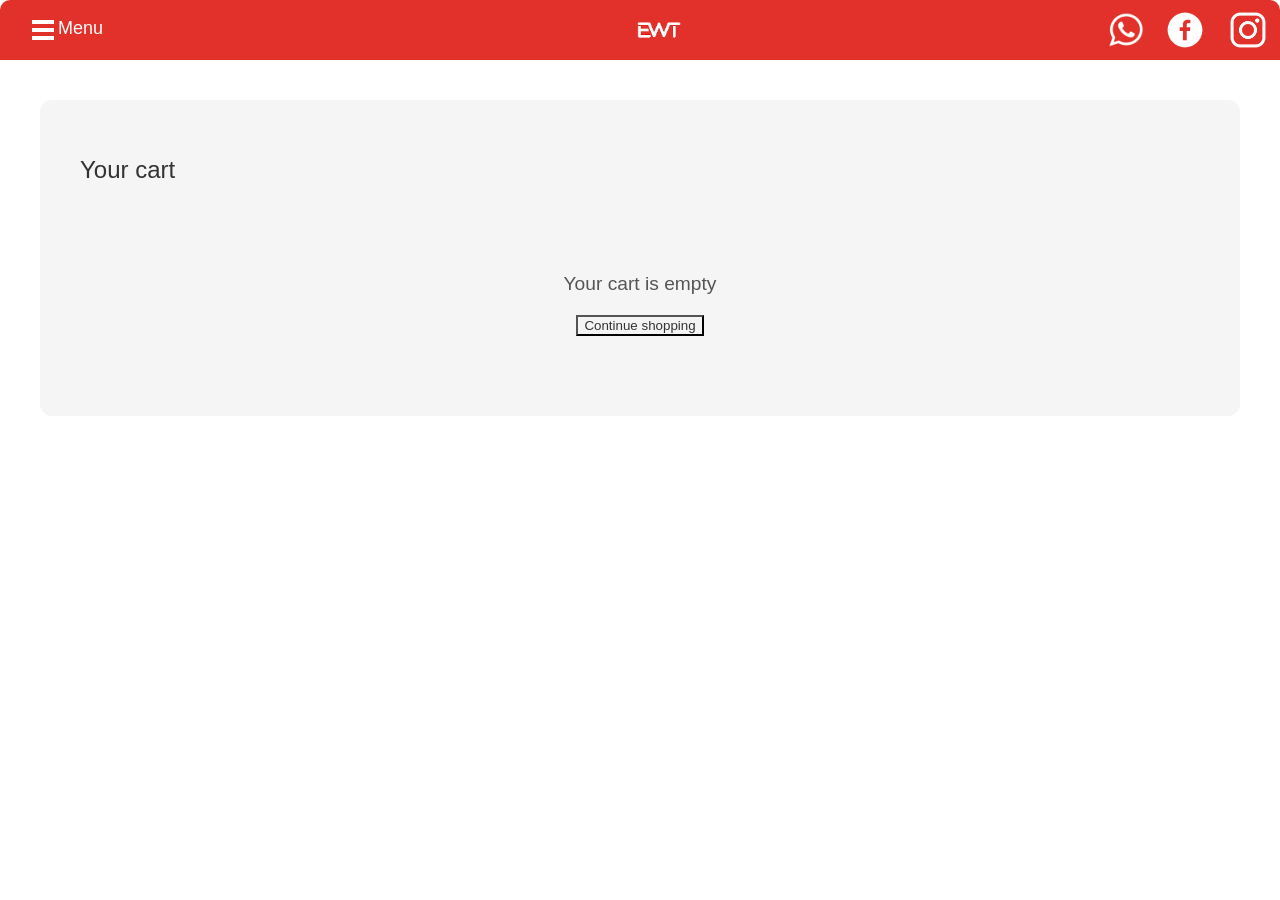
==== ewt/cart.html @ c01e96e6 "Initial commit" ====
<!DOCTYPE html>
<html>
    <head> 
        <meta charset="UTF-8">
        <title>EWT Technology - Cart</title> 
        <link rel="stylesheet" href="CSSStyle1.css">
        <link rel="icon" type="image/png" href="EWT.png">
    </head>
    
    <body>
        <div class="website">
            
            <div class="nav-bar">
                <div class="menu-container">
                    <div class="hamburger-option" onclick="window.location.href='index.html'">
                        <div class="line"></div> 
                        <div class="line"></div>
                        <div class="line"></div>
                    </div>
                    <div class="shortText">Menu</div>
                </div>
                
                <div class="EWT">
                    <a href="index.html" class="link"></a>
                </div>
                
                <div class="Social-Medias">
                    <a href="#" class="whatsapp"></a>
                    <a href="#" class="facebook"></a>
                    <a href="#" class="instagram"></a>        
                </div>
            </div>

            <main class="cart-container">
                <div class="cart-wrapper">
                    <h1 class="cart-title">Your cart</h1>
                    
                    <table class="cart-table" id="cartTable">
                        <thead>
                            <tr>
                                <th class="col-product">Product</th>
                                <th>Price</th>
                                <th>Qty</th>
                                <th>Subtotal</th>
                                <th></th>
                            </tr>
                        </thead>
                        <tbody id="fullCartBody">
                            </tbody>
                    </table>

                    <div id="empty-state" class="empty-state-container" style="display: none; text-align: center; padding: 40px;">
                        <p style="font-size: 1.2em; margin-bottom: 20px;">Your cart is empty</p>
                        <button class="btn-secondary" onclick="window.location.href='index.html'">Continue shopping</button>
                    </div>

                    <div class="cart-total-section" id="cartTotalSection">
                        <span class="total-label">Total :</span>
                        <span class="total-amount" id="fullCartTotal">RM 0</span>
                    </div>
                </div>

                <div class="cart-action-buttons" id="cartActionButtons">
                    <button class="btn-secondary" onclick="window.location.href='index.html'">Continue shopping</button>
                    <button class="btn-primary" onclick="processFinalCheckout()">Proceed to checkout</button>
                </div>
            </main>

        </div> 

        <script>
            let cart = JSON.parse(localStorage.getItem('cart')) || [];

            function renderFullCart() {
                const tbody = document.getElementById('fullCartBody');
                const totalSpan = document.getElementById('fullCartTotal');
                const emptyState = document.getElementById('empty-state');
                const cartTable = document.getElementById('cartTable');
                const totalSection = document.getElementById('cartTotalSection');
                const actionButtons = document.getElementById('cartActionButtons');
                
                if (cart.length === 0) {
                    cartTable.style.display = 'none';
                    totalSection.style.display = 'none';
                    actionButtons.style.display = 'none';
                    emptyState.style.display = 'block';
                    return;
                }

                cartTable.style.display = 'table';
                totalSection.style.display = 'block'; 
                actionButtons.style.display = 'flex'; 
                emptyState.style.display = 'none';

                let total = 0;
                
                tbody.innerHTML = cart.map((item, index) => {
                    const subtotal = item.price * item.quantity;
                    total += subtotal;
                    
                    return `
                        <tr>
                            <td class="col-product" style="display: flex; align-items: center; gap: 15px;">
                                <img src="${item.image}" onerror="this.src='https://images.unsplash.com/photo-1588872657578-7efd1f1555ed?w=100';" style="width: 50px; height: 50px; object-fit: cover; border-radius: 5px;">
                                <span class="product-name">${item.name}</span>
                            </td>
                            <td>RM ${item.price.toLocaleString()}</td>
                            <td>
                                <div class="quantity-controls" style="display: flex; align-items: center; gap: 10px;">
                                    <button class="qty-btn" onclick="updateQty(${index}, -1)" style="padding: 5px 10px; cursor: pointer;">-</button>
                                    <input type="text" value="${item.quantity}" readonly class="qty-input" style="width: 40px; text-align: center;">
                                    <button class="qty-btn" onclick="updateQty(${index}, 1)" style="padding: 5px 10px; cursor: pointer;">+</button>
                                </div>
                            </td>
                            <td>RM ${subtotal.toLocaleString()}</td>
                            <td>
                                <button onclick="removeItem(${index})" style="background:none; border:none; color:#e2312b; cursor:pointer; font-size: 1.5em; font-weight: bold;">&times;</button>
                            </td>
                        </tr>
                    `;
                }).join('');
                
                totalSpan.textContent = `RM ${total.toLocaleString()}`;
            }

            function updateQty(index, change) {
                cart[index].quantity += change;
                if (cart[index].quantity <= 0) {
                    cart.splice(index, 1); 
                }
                localStorage.setItem('cart', JSON.stringify(cart)); 
                renderFullCart(); 
            }

            function removeItem(index) {
                cart.splice(index, 1);
                localStorage.setItem('cart', JSON.stringify(cart));
                renderFullCart();
            }

            function processFinalCheckout() {
                if(cart.length === 0) return;
                alert("Order placed successfully! EWT Technology will process your request.");
                cart = []; 
                localStorage.setItem('cart', JSON.stringify(cart));
                window.location.href = 'index.html'; 
            }

            window.addEventListener('storage', function(event) {
                if (event.key === 'cart') {
                    cart = JSON.parse(event.newValue) || [];
                    renderFullCart();
                }
            });

            renderFullCart();
        </script>
    </body>
</html>
---- ewt/CSSStyle1.css ----
body {
    background-color: #f4f4f4; 
    
    /* Keep your sticky footer flex code here! */
    margin: 0;
    display: flex;
    flex-direction: column;
    min-height: 100vh;
}

.website {
    flex-grow: 1; /* Keeps the sticky footer working */
    background-color: white; 
    width: 100%;
    max-width: 1400px; 
    margin: 0 auto; 
    box-shadow: 0px 0px 20px rgba(0,0,0,0.1);
}

.nav-bar{
    height:60px;
    background-color: rgba(226, 49, 42);
    display: flex;
    justify-content:space-between;
    position:relative;
    align-items:center;
    border-radius: 10px 10px 0px 0px;
}

.menu-container{
    display: inline-flex;
    flex-direction:row;
    margin: 10px;
    padding: 10px;
    border-radius: 10px; /* Makes the highlight look professional */
    transition:background-color 0.3s ease;
}

.menu-container:hover{
   background-color: rgb(255, 88, 88,0.75); /* Changes to a lighter, active red */
   cursor: pointer; /* Turns the mouse arrow into a clicking hand */
}

.hamburger-option{
    display: flex;
    justify-content: center;
    flex-direction:column;
    padding-left:10px;
}

.line{
    border: 1px solid white;
    width: 20px;
    height: 2px;
    background-color: white;
    margin:2px;
}

.shortText{
    padding-left:2px;
    font-family:'Trebuchet MS', 'Lucida Sans Unicode', 'Lucida Grande', 'Lucida Sans', Arial, sans-serif;
    color:white;
    font-size: 18px;
}

.EWT{
    background-color:white;
    background-image: url('EWTNavBar.png'); /* use this to add a background*/
    background-size:cover;
    width:60px;
    height:60px;
    background-position:center;
    padding:-30px;
    margin-left:100px;
    background-size:130%;
    background-repeat:no-repeat;
    transition:background-color 0.3 ease;
}

.EWT:hover{
    background-color:rgb(255, 88, 88,0.75);
    cursor: pointer;
}

.Social-Medias{
    display:flex;
    flex-direction: row;
}

.whatsapp{
    background-image: url("Whatsapp.png"); 
    width:60px;
    height:60px;
    background-size:cover;/*!!!USE THIS FOR UNEVEN PNGS*/
    transition:background-color 0.3s ease;
    background-size: 100%;
    background-repeat:no-repeat;/*!!!*/
}

.whatsapp:hover{
    background-color: rgb(255, 88, 88,0.75); /* Changes to a lighter, active red */
    cursor: pointer; /* Turns the mouse arrow into a clicking hand */
}

.facebook{
    background-image: url("facebook.png");
    align-self:center;;
    width:60px;
    height:60px;
    background-size:cover;
    background-position: center;
    transition:background-color 0.3s ease;
    background-size: 80%;
    background-repeat:no-repeat;
}

.facebook:hover{
    background-color: rgb(255, 88, 88,0.75); /* Changes to a lighter, active red */
    cursor: pointer; /* Turns the mouse arrow into a clicking hand */
}

.instagram{
    background-image: url("instagram.png");
    align-self:center;
    width:60px;
    height:60px;
    background-repeat: no-repeat;
    background-size:cover;
    background-position:center;
    padding-right: 5px;
    transition:background-color 0.3s ease;
    background-size: 55%;
}

.instagram:hover{
    background-color: rgb(255, 88, 88,0.75); /* Changes to a lighter, active red */
    cursor: pointer; /* Turns the mouse arrow into a clicking hand */
}

/* =========================================
   CART SECTION STYLES
   ========================================= */

/* Container for the whole cart section */
.cart-container {
    max-width: 100%; 
    width: 100%; 
    margin: 40px auto; 
    padding: 0 40px; 
    box-sizing: border-box; 
    font-family: sans-serif; 
    color: #333;
}

/* The main gray box wrapping the cart */
.cart-wrapper {
    background-color: #f5f5f5; 
    border-radius: 12px;
    padding: 40px; 
    margin-bottom: 30px;
}

.cart-title {
    font-size: 24px;
    font-weight: normal;
    margin-bottom: 30px;
}

/* Table layout styling */
.cart-table {
    width: 100%;
    border-collapse: collapse;
    margin-bottom: 30px;
    table-layout: fixed; /* Forces columns to space evenly and stops squishing */
}

.cart-table th {
    text-align: left;
    border-bottom: 1px solid #ddd; 
    padding-bottom: 15px;
    font-weight: normal;
    color: #555;
}

.cart-table td {
    padding: 25px 0;
    border-bottom: 1px solid #ddd;
    vertical-align: middle;
}

/* Specific column widths */
.col-product {
    width: 45%;
}

.cart-table th:nth-child(2), 
.cart-table th:nth-child(3), 
.cart-table th:nth-child(4) {
    width: 18.3%;
}

.product-details {
    display: flex;
    align-items: center;
    gap: 15px;
}

/* Elements inside the gray box pop in white */
.image-placeholder {
    width: 60px;
    height: 60px;
    background-color: #ffffff; 
    border-radius: 6px;
    display: flex;
    align-items: center;
    justify-content: center;
    font-size: 12px;
    color: #888;
}

/* Quantity controls */
.quantity-controls {
    display: flex;
    align-items: center;
}

.qty-btn {
    background: #ffffff; 
    border: none;
    border-radius: 4px;
    width: 28px;
    height: 28px;
    cursor: pointer;
    display: flex;
    align-items: center;
    justify-content: center;
    transition: background-color 0.2s ease;
}

.qty-btn:hover {
    background-color: #e0e0e0;
}

.qty-input {
    width: 40px;
    height: 28px;
    border: none; 
    background: transparent;
    text-align: center;
    outline: none;
}

/* Bottom total line */
.cart-total-section {
    text-align: right;
    border-top: 1px solid #ddd; 
    padding-top: 20px;
    font-size: 18px;
}

.total-label {
    margin-right: 20px;
}

/* Action buttons layout */
.cart-action-buttons {
    display: flex;
    justify-content: space-between;
}

.cart-action-buttons button {
    padding: 12px 24px;
    border: none; 
    border-radius: 6px;
    cursor: pointer;
    font-size: 16px;
    font-family: inherit;
    transition: all 0.3s ease;
}

.btn-secondary {
    background-color: #f4f4f4;
    color: #333;
}

.btn-secondary:hover {
    background-color: #e0e0e0;
}

.btn-primary {
    background-color: rgba(226, 49, 42); 
    color: white;
}

.btn-primary:hover {
    background-color: rgba(200, 40, 35); 
}

/* --- Empty Cart State Styling --- */
.empty-state-container {
    text-align: center;
    padding: 40px 0 10px 0;
}

.empty-state-container p {
    font-size: 18px;
    color: #555;
    margin-bottom: 25px;
}
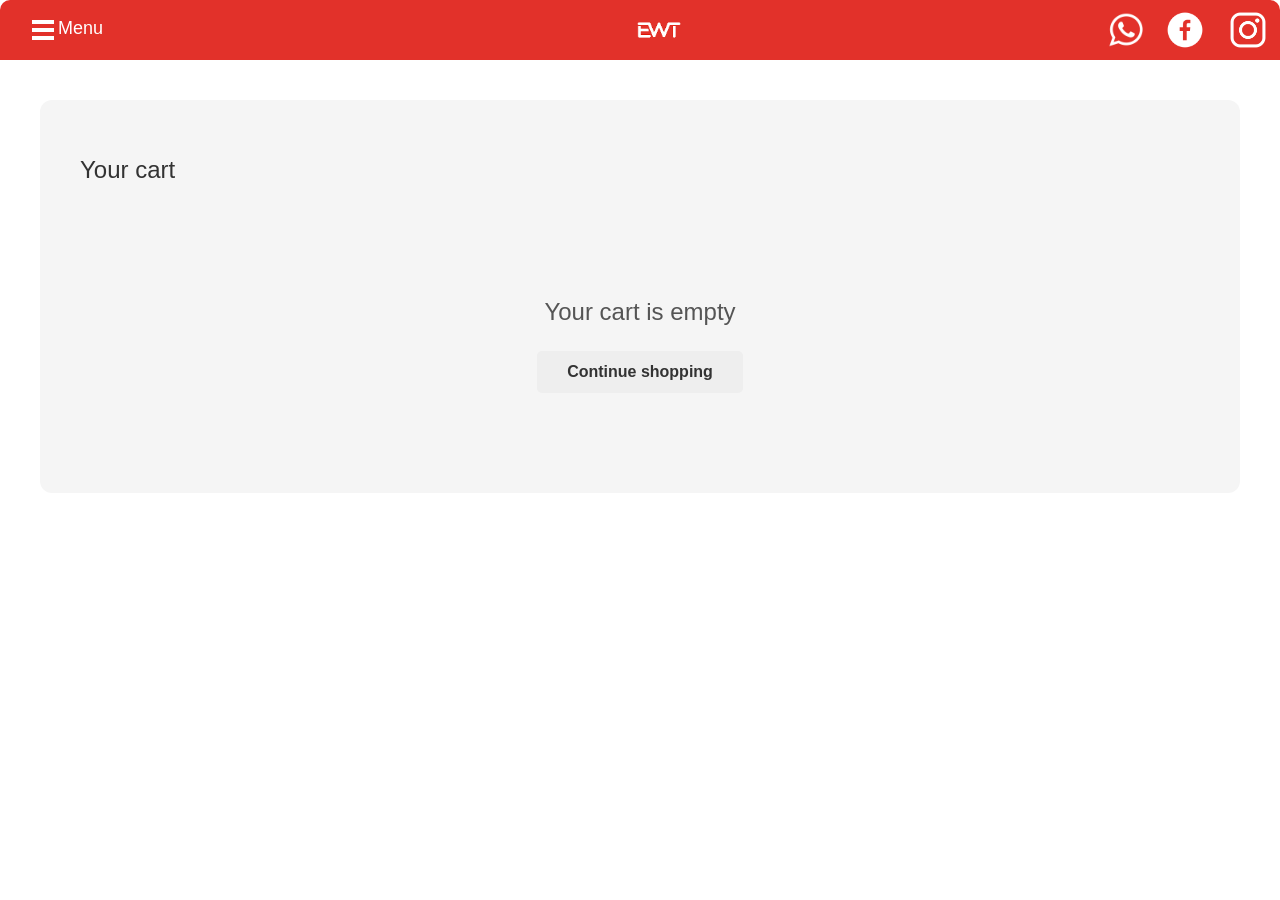
==== commit b6411e8b: "Checkout page, link account info to cart" ====
--- a/ewt/cart.html
+++ b/ewt/cart.html
@@ -5,19 +5,77 @@
         <title>EWT Technology - Cart</title> 
         <link rel="stylesheet" href="CSSStyle1.css">
         <link rel="icon" type="image/png" href="EWT.png">
+        <style>
+            /* THE MISSING SIDEBAR CSS */
+            .sidebar {
+                height: 100%;
+                width: 0; /* Hidden by default */
+                position: fixed; /* Stays in place when scrolling */
+                z-index: 9999; /* Sits on top of everything */
+                top: 0;
+                left: 0;
+                background-color: #213555; /* The EWT Blue */
+                overflow-x: hidden; /* Prevents horizontal scroll */
+                padding-top: 60px;
+                transition: 0.4s ease; /* The smooth slide animation */
+                box-shadow: 2px 0 10px rgba(0,0,0,0.3);
+            }
+            
+            .sidebar a {
+                padding: 15px 20px 15px 30px;
+                text-decoration: none;
+                font-size: 1.2em;
+                color: #ffffff;
+                display: block;
+                transition: 0.2s;
+                border-bottom: 1px solid rgba(255,255,255,0.05);
+            }
+
+            .sidebar a:hover {
+                background-color: rgba(255,255,255,0.1);
+            }
+
+            .sidebar .close-btn {
+                position: absolute;
+                top: 10px;
+                right: 20px;
+                font-size: 36px;
+                border-bottom: none;
+                padding: 0;
+            }
+
+            .sidebar hr {
+                border: 0;
+                height: 1px;
+                background: rgba(255,255,255,0.2);
+                margin: 10px 0;
+            }
+        </style>
     </head>
     
     <body>
+        <div id="sidebar" class="sidebar">
+            <a href="javascript:void(0)" class="close-btn" onclick="closeSidebar()">&times;</a>
+            <a href="index.html">🏠 Home</a>
+            <a href="index.html">📦 Products</a>
+            <a href="index.html">🖥️ Custom PC</a>
+            <hr>
+            <a href="profilePage.html">👤 My Account</a>
+            <a href="#" onclick="alert('Logged out'); closeSidebar();">🚪 Logout</a>
+            <a href="#" onclick="alert('To be continued^^'); closeSidebar();">🔑 Login</a>
+            <a href="#" onclick="alert('Blum connect lgi :P'); closeSidebar();">📝 Register</a>
+        </div>
+
         <div class="website">
             
             <div class="nav-bar">
-                <div class="menu-container">
-                    <div class="hamburger-option" onclick="window.location.href='index.html'">
+                <div class="menu-container" onclick="openSidebar()" style="cursor: pointer;">
+                    <div class="hamburger-option">
                         <div class="line"></div> 
                         <div class="line"></div>
                         <div class="line"></div>
-                    </div>
-                    <div class="shortText">Menu</div>
+                     </div>
+                     <div class="shortText" style="cursor: pointer;">Menu</div>
                 </div>
                 
                 <div class="EWT">
@@ -49,9 +107,21 @@
                             </tbody>
                     </table>
 
-                    <div id="empty-state" class="empty-state-container" style="display: none; text-align: center; padding: 40px;">
-                        <p style="font-size: 1.2em; margin-bottom: 20px;">Your cart is empty</p>
-                        <button class="btn-secondary" onclick="window.location.href='index.html'">Continue shopping</button>
+                    <div id="empty-state" class="empty-state-container" style="display: none; text-align: center; padding: 60px 20px;">
+                        <p style="font-size: 1.5em; color: #555; margin-bottom: 25px; font-weight: 500;">Your cart is empty</p>
+                        <button class="btn-secondary" onclick="window.location.href='index.html'" style="
+                            background-color: #eee;
+                            color: #333;
+                            border: none;
+                            padding: 12px 30px;
+                            font-size: 1em;
+                            font-weight: bold;
+                            border-radius: 5px;
+                            cursor: pointer;
+                            transition: background 0.2s ease-in-out;
+                        " onmouseover="this.style.backgroundColor='#ddd';" onmouseout="this.style.backgroundColor='#eee';">
+                         Continue shopping
+                        </button>
                     </div>
 
                     <div class="cart-total-section" id="cartTotalSection">
@@ -140,10 +210,7 @@
 
             function processFinalCheckout() {
                 if(cart.length === 0) return;
-                alert("Order placed successfully! EWT Technology will process your request.");
-                cart = []; 
-                localStorage.setItem('cart', JSON.stringify(cart));
-                window.location.href = 'index.html'; 
+                window.location.href = 'checkout.html'; 
             }
 
             window.addEventListener('storage', function(event) {
@@ -154,6 +221,15 @@
             });
 
             renderFullCart();
+            
+            // Sidebar Control Functions
+            function openSidebar() { 
+                 document.getElementById("sidebar").style.width = "280px"; 
+            }
+
+            function closeSidebar() { 
+                 document.getElementById("sidebar").style.width = "0"; 
+            }
         </script>
     </body>
 </html>
